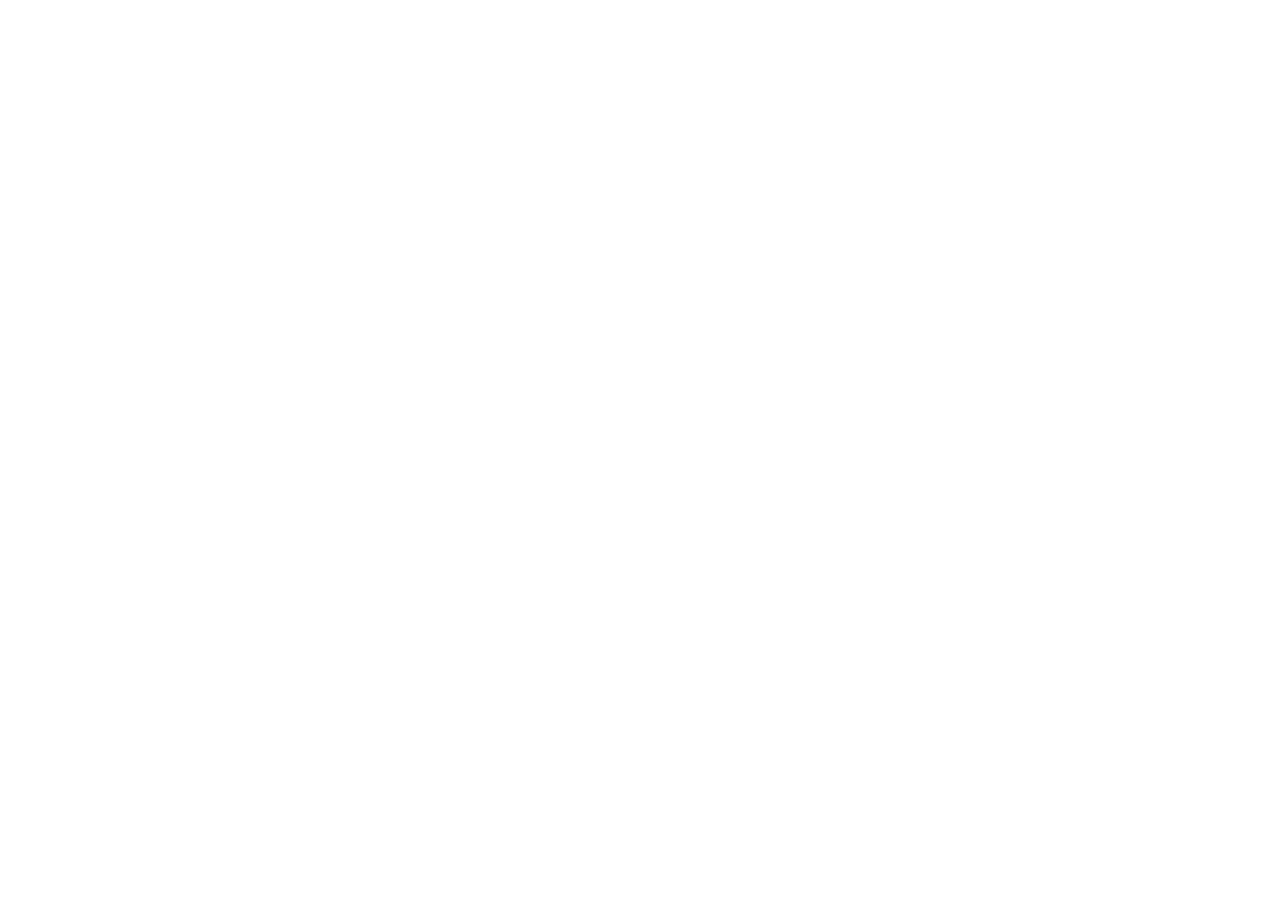
==== gallery.html @ 1ac7d6f6 "Add gallery.html" ====
<!DOCTYPE html>
<html lang="en">
<head>
    <meta charset="UTF-8">
    <title>Title</title>
    <link rel="stylesheet" href="style.css">
</head>
<body>
    <img src="https://i.pinimg.com/originals/cc/29/b5/cc29b5af8e30af65bf4efca491039d38.jpg" alt="">
    <img src="https://i.pinimg.com/originals/57/b8/4c/57b84c477586b1860c8447e28f9c5974.jpg" alt="">
    <img src="https://static6.depositphotos.com/1026506/600/i/600/depositphotos_6001431-stock-photo-dramatic-view-on-the-castle.jpg" alt="">
</body>
</html>
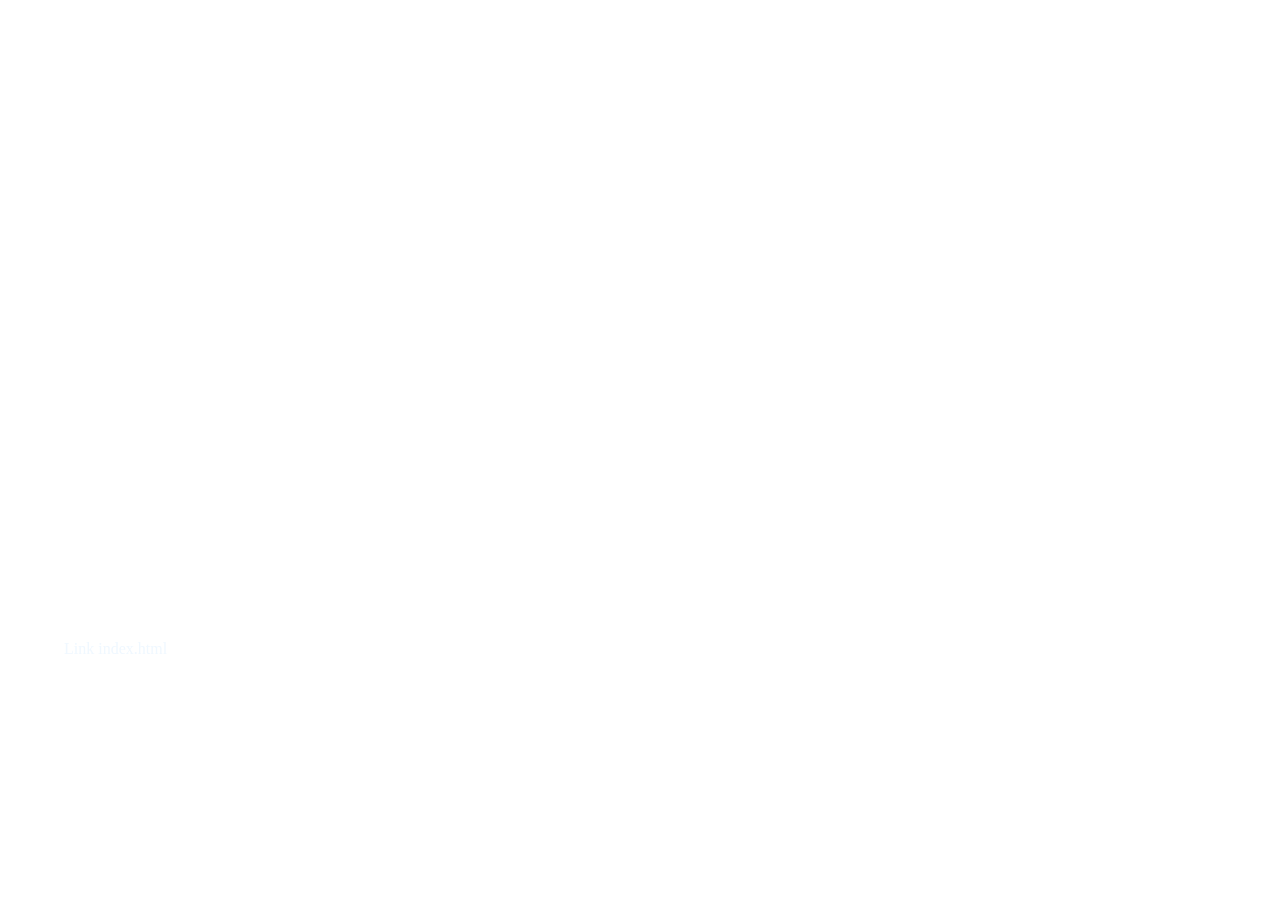
==== commit 52dcb689: "Add links" ====
--- a/gallery.html
+++ b/gallery.html
@@ -6,6 +6,7 @@
     <link rel="stylesheet" href="style.css">
 </head>
 <body>
+    <a href="index.html">Link index.html</a>
     <img src="https://i.pinimg.com/originals/cc/29/b5/cc29b5af8e30af65bf4efca491039d38.jpg" alt="">
     <img src="https://i.pinimg.com/originals/57/b8/4c/57b84c477586b1860c8447e28f9c5974.jpg" alt="">
     <img src="https://static6.depositphotos.com/1026506/600/i/600/depositphotos_6001431-stock-photo-dramatic-view-on-the-castle.jpg" alt="">
--- a/style.css
+++ b/style.css
@@ -0,0 +1,15 @@
+img {
+    width: 100%;
+    height: auto;
+    display: block;
+}
+
+a {
+    text-decoration: none;
+    padding: 50% 0% 5% 5%;
+    color: aliceblue;
+    position: fixed;
+}
+body {
+    margin: 0;
+}